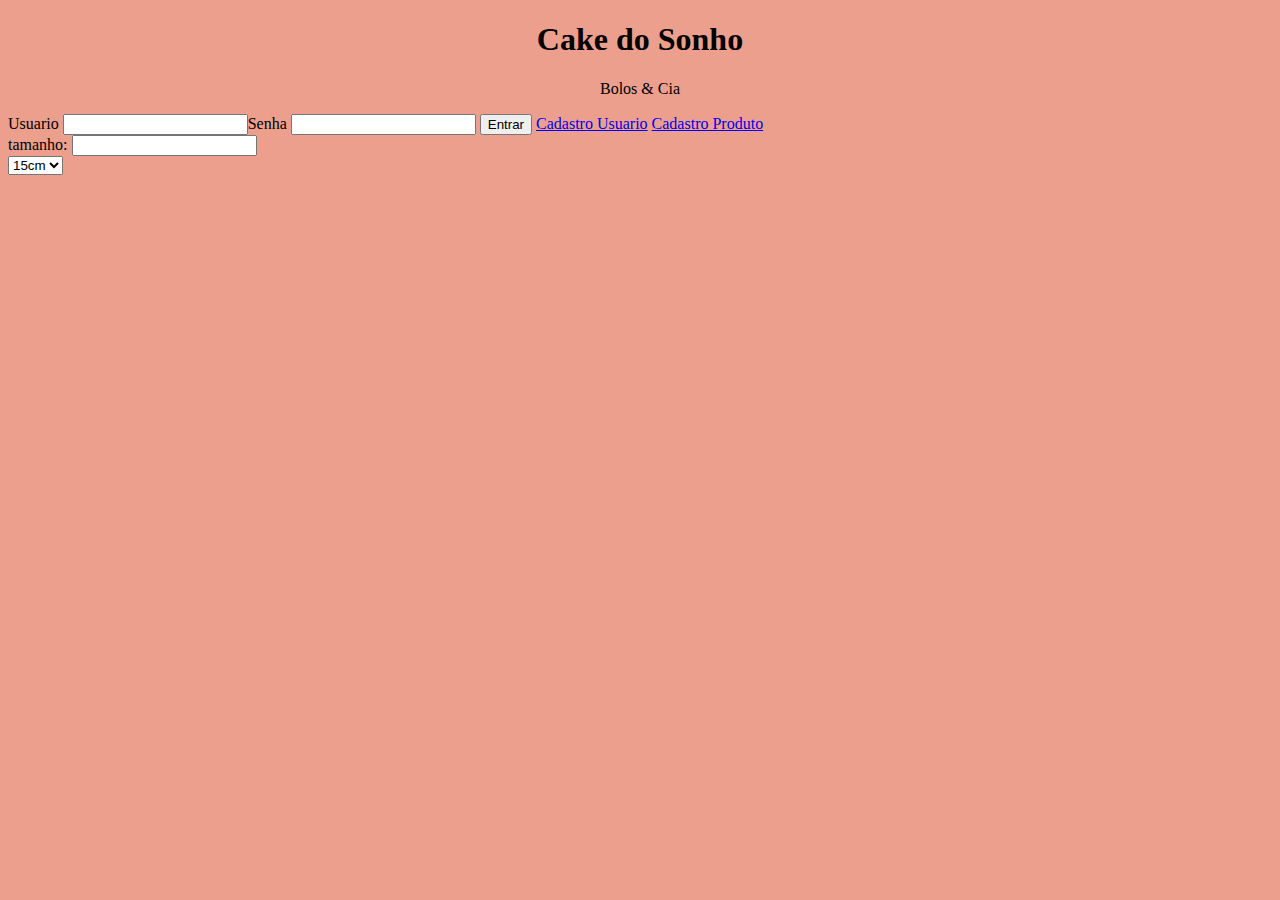
==== Administrador.html @ 5a14df75 "Projeto Web subida inicial" ====
<!DOCTYPE html>
<head>
    <title>Cake do Sonho/Administrador</title>
    <meta charset="utf8" />

</head>
<body style="background-color: #ED9F8E;">
    <header>
        <h1 style="text-align: center;"> Cake do Sonho</h1>
    <p style="text-align: center;">Bolos & Cia</p>
</header>
<main>
    <form action="">
        <label for="usuario">Usuario</label>
        <input type="text" id="usuario" name="usuario"

        <label for="senha">Senha</label>
        <input type="password" id="senha" name="senha">
        <input type="submit" value="Entrar">
        <a href="cadastrousuario.html">Cadastro Usuario</a>
        <a href="cadastroproduto">Cadastro Produto</a>

    </form>
    <form id="bolo-form"></form>
    <label for="tamanho">tamanho:</label>
    <input type="text" id="modelo" name="modelo" required>
    <br>
    
    <select id="tamanho" name="tamanho"
    <option value="10cm">10cm</option>
    <option value="15cm">15cm</option>
    <option value="17cm">17cm</option>
    <option value="20cm">20cm</option>
    <option value="25cm">25cm</option>

</main>
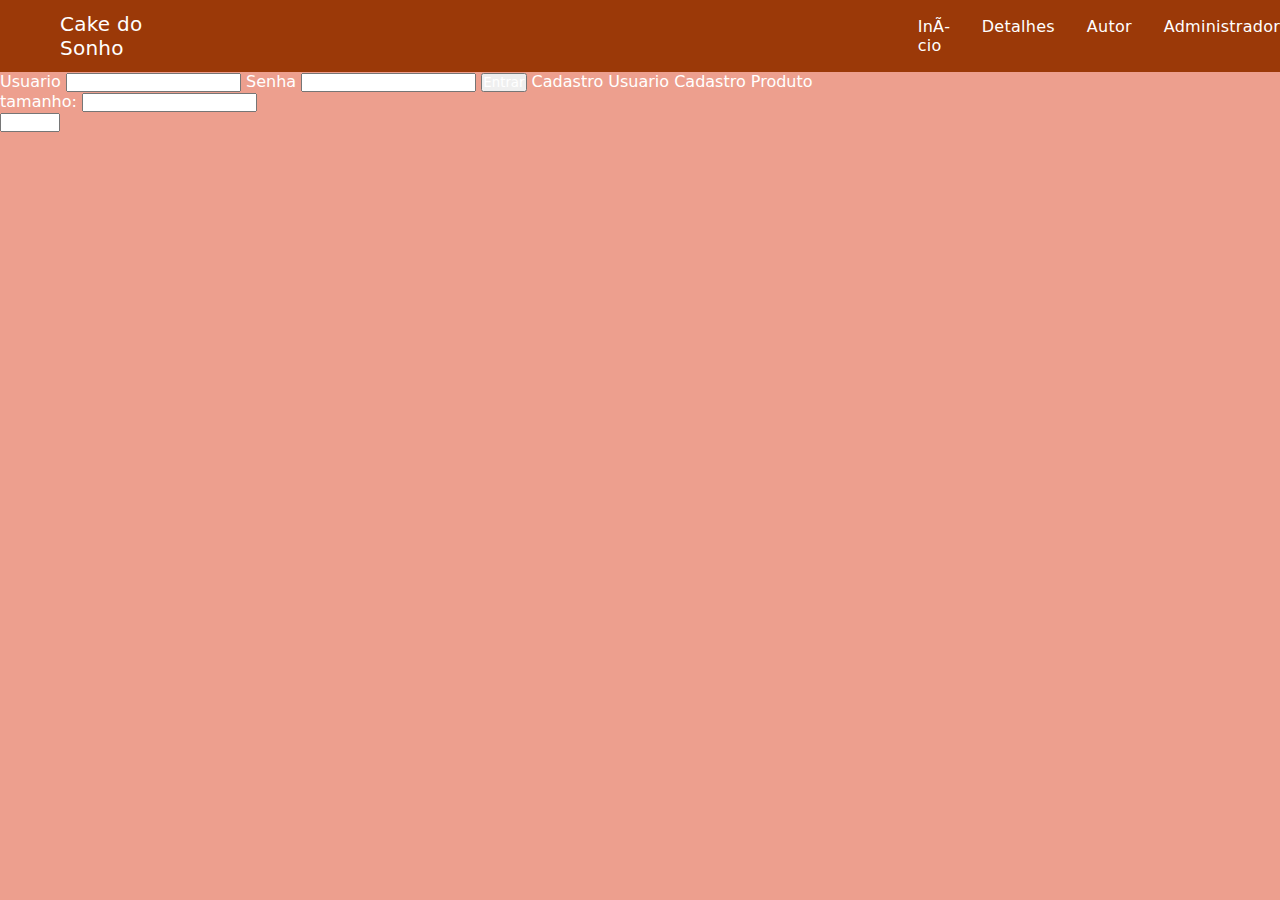
==== commit 3e85ef77: "Alterando estilo da página de administrador" ====
--- a/Administrador.html
+++ b/Administrador.html
@@ -1,18 +1,26 @@
 <!DOCTYPE html>
 <head>
     <title>Cake do Sonho/Administrador</title>
+    <link rel="stylesheet" href="css/style.css"
     <meta charset="utf8" />
 
 </head>
-<body style="background-color: #ED9F8E;">
+<body>
     <header>
-        <h1 style="text-align: center;"> Cake do Sonho</h1>
-    <p style="text-align: center;">Bolos & Cia</p>
-</header>
+        <nav>
+            <a class="logo" href="index.html">Cake do Sonho</a>
+            <ul class="navList">
+                <li><a href="index.html">Início</a></li>
+                <li><a href="detalhes.html">Detalhes</a></li>
+                <li><a href="autor.html">Autor</a></li>
+                <li><a href="Administrador.html">Administrador</a></li>
+            </ul>
+        </nav>
+    </header>
 <main>
     <form action="">
         <label for="usuario">Usuario</label>
-        <input type="text" id="usuario" name="usuario"
+        <input type="text" id="usuario" name="usuario" />
 
         <label for="senha">Senha</label>
         <input type="password" id="senha" name="senha">
@@ -26,11 +34,12 @@
     <input type="text" id="modelo" name="modelo" required>
     <br>
     
-    <select id="tamanho" name="tamanho"
+    <select id="tamanho" name="tamanho">
     <option value="10cm">10cm</option>
     <option value="15cm">15cm</option>
     <option value="17cm">17cm</option>
     <option value="20cm">20cm</option>
     <option value="25cm">25cm</option>
+    </select>
 
 </main>--- a/css/style.css
+++ b/css/style.css
@@ -0,0 +1,71 @@
+* {
+    margin: 0%;
+    padding: 0%;
+    font-family: system-ui, -apple-system, BlinkMacSystemFont, 
+    'Segoe UI', Roboto, Oxygen, Ubuntu, Cantarell, 
+    'Open Sans', 'Helvetica Neue', sans-serif;
+    color: #FFF;
+}
+
+body {
+    background-color: #ED9F8E;
+}
+
+nav {
+    background-color: #9b3908;
+    display: flex;
+    justify-content: baseline;
+    align-items: center;
+    font-family: system-ui, -apple-system, BlinkMacSystemFont, 
+    'Segoe UI', Roboto, Oxygen, Ubuntu, Cantarell, 
+    'Open Sans', 'Helvetica Neue', sans-serif;
+    height: 8vh;
+}
+
+.logo {
+    font-size: 20px;
+    letter-spacing: 0.25px;
+    padding-left: 60px;
+}
+
+a {
+    color: #FFF;
+    text-decoration: none;
+    transition: 0.3s;
+}
+
+a:hover {
+    opacity: 0.7;
+}
+
+.navList {
+    justify-content: flex-end;
+    list-style: none;
+    display: flex;
+    padding-left: 700px;
+}
+
+.navList li {
+    letter-spacing: 0.25px;
+    margin-left: 32px;
+}
+
+h1 {
+    text-align: center;
+    color: #FFF;
+}
+
+.presentation {
+    display: flex;
+    justify-content: space-between;
+    align-items: center;
+}
+
+#text1 {
+    color: #FFF;
+}
+
+#image1 {
+    width: 600px;
+    height: 500px;
+}